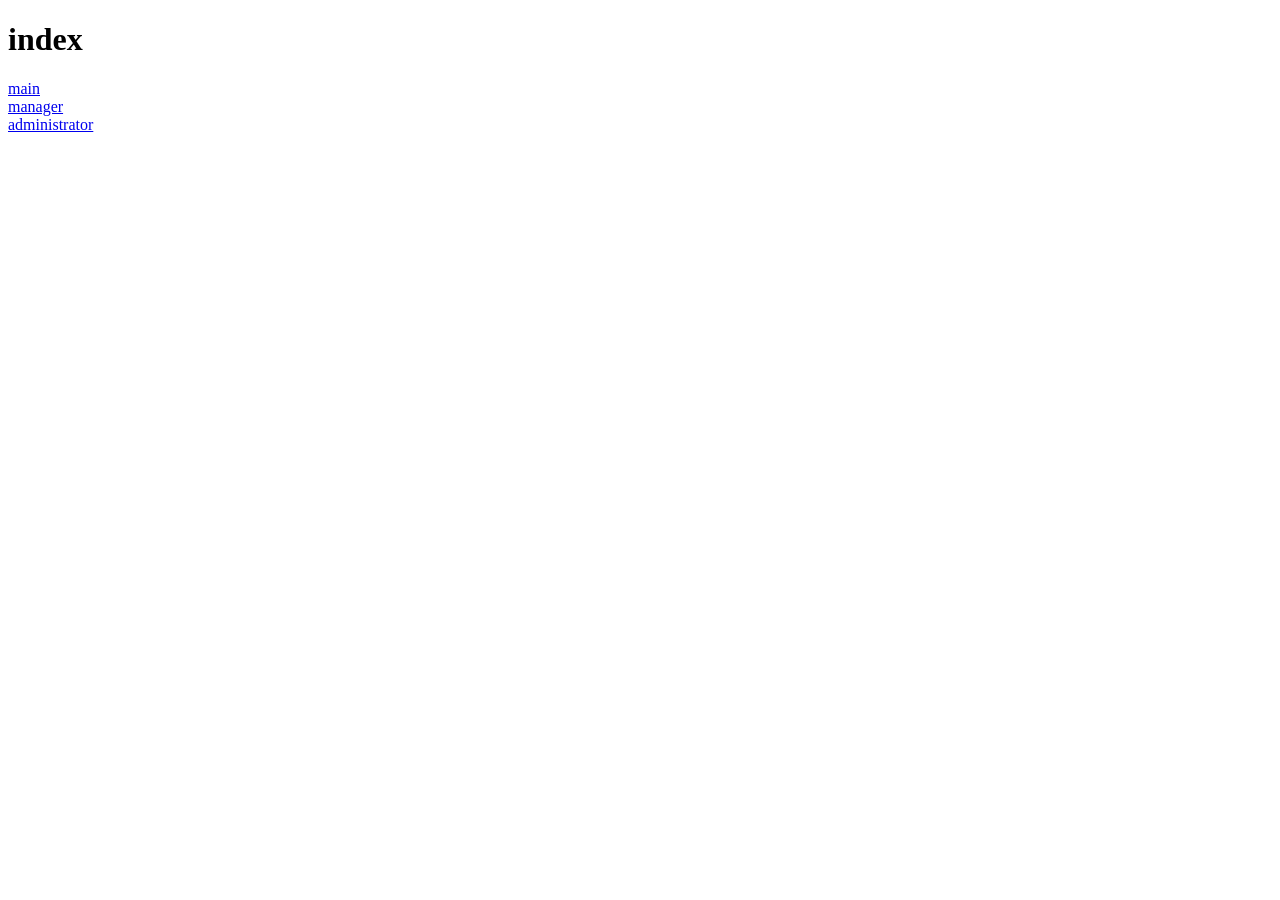
==== shiro/src/main/resources/templates/index.html @ 139b604c "update" ====
<!DOCTYPE html>
<html lang="en" xmlns:th="http://www.thymeleaf.org">
<head>
    <meta charset="UTF-8">
    <title>Title</title>
    <link rel="shortcut icon" href="#"/>
</head>
<body>
    <h1>index</h1><a></a>
<!--    <span th:text="${}"></span>-->
    <a href="/main">main</a><br>
    <a href="/manager">manager</a><br>
    <a href="/administrator">administrator</a>
</body>
</html>
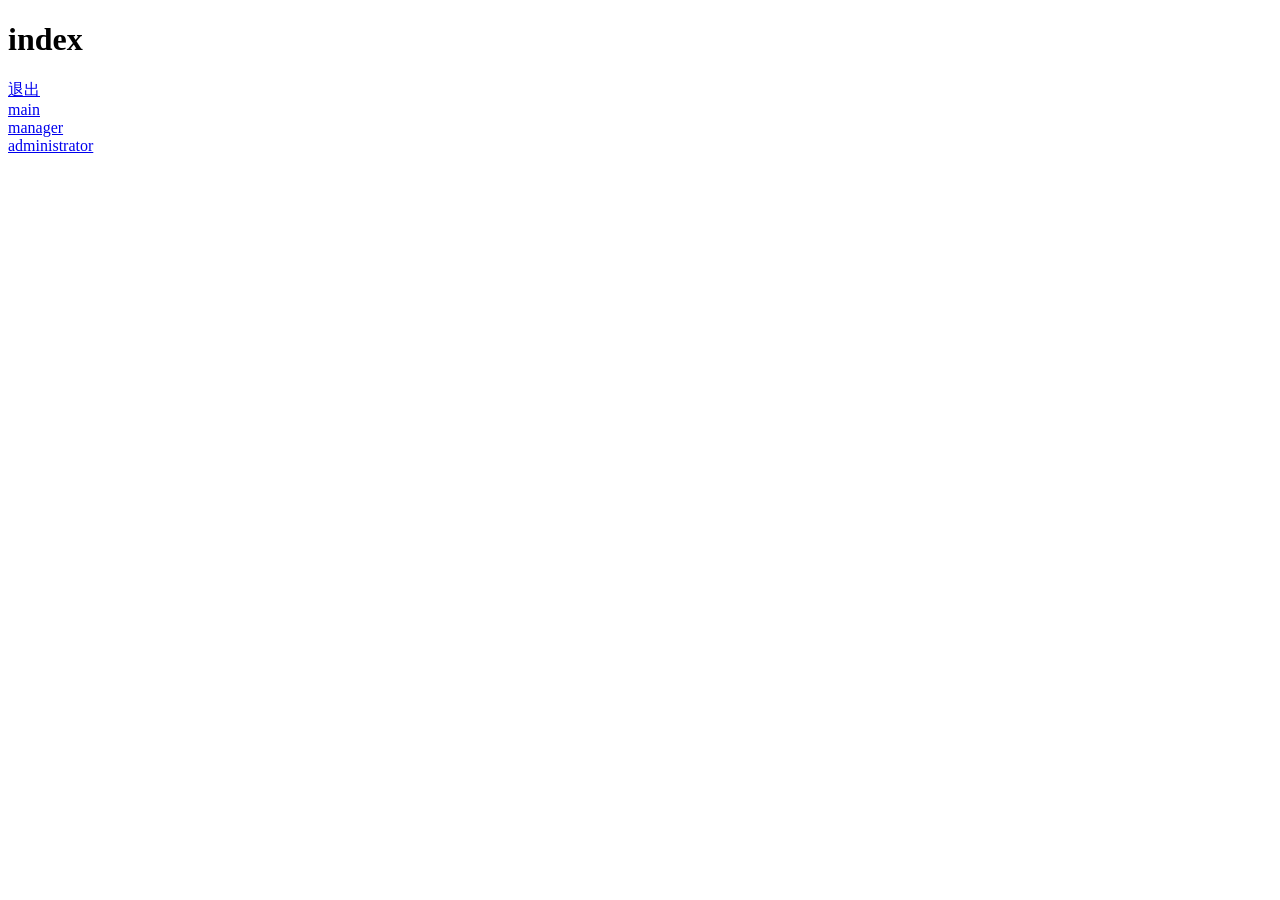
==== commit b24ca922: "update" ====
--- a/shiro/src/main/resources/templates/index.html
+++ b/shiro/src/main/resources/templates/index.html
@@ -7,7 +7,10 @@
 </head>
 <body>
     <h1>index</h1><a></a>
-<!--    <span th:text="${}"></span>-->
+    <div th:if="${session.account != null}">
+        <span th:text="${session.account.username} + '欢迎回来！'"></span>
+        <a href="/logout">退出</a>
+    </div>
     <a href="/main">main</a><br>
     <a href="/manager">manager</a><br>
     <a href="/administrator">administrator</a>
